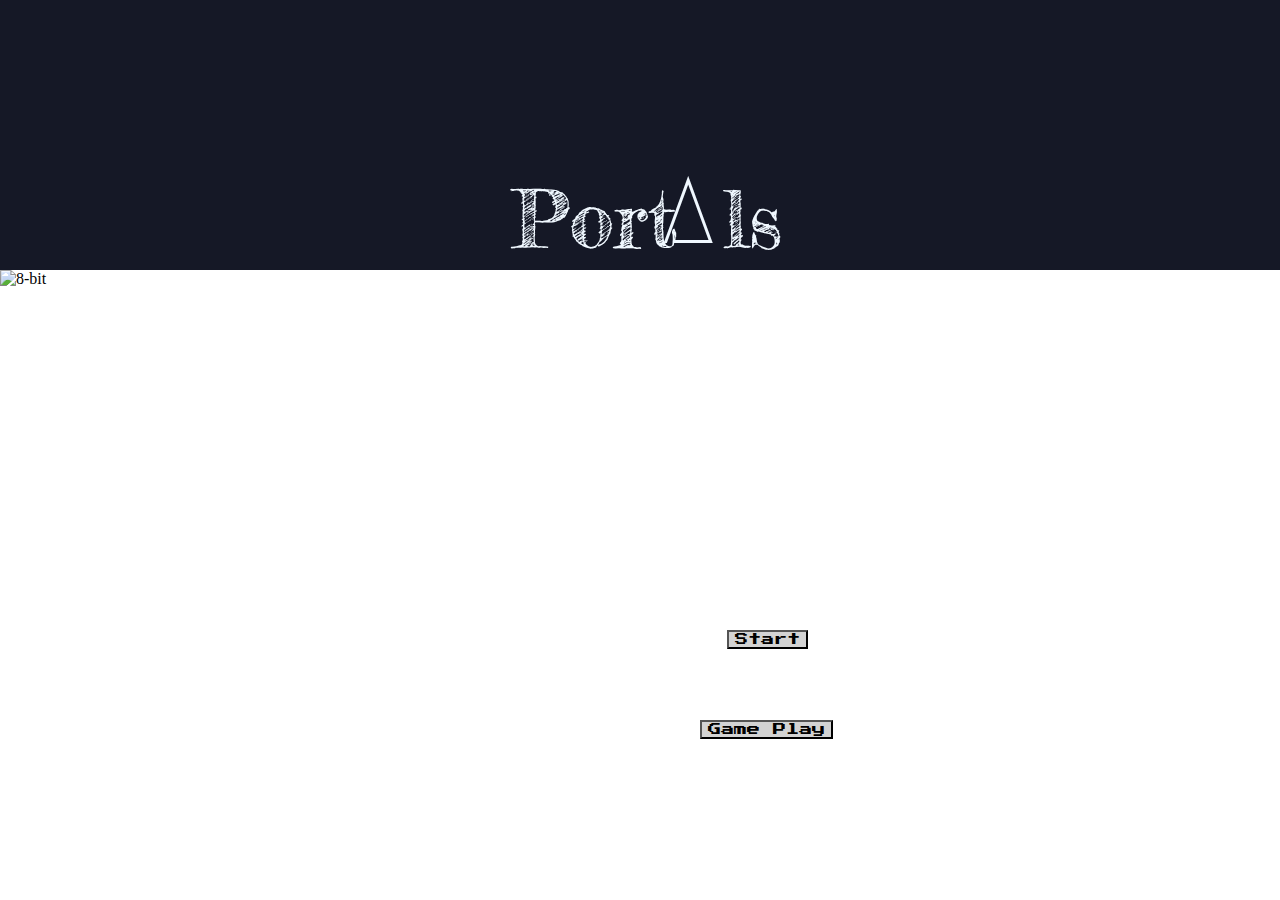
==== index.html @ 0cc93793 "fixed index audio" ====
<!DOCTYPE html>
<html lang="en">
<head>
    <meta charset="UTF-8">
    <meta http-equiv="X-UA-Compatible" content="IE=edge">
    <meta name="viewport" content="width=device-width, initial-scale=1.0">
    <link rel="stylesheet" href="./main.css">
<link rel="preconnect" href="https://fonts.googleapis.com">
<link rel="preconnect" href="https://fonts.gstatic.com" crossorigin>
<link href="https://fonts.googleapis.com/css2?family=Foldit&family=Press+Start+2P&display=swap" rel="stylesheet">
<link rel="preconnect" href="https://fonts.googleapis.com">
<link rel="preconnect" href="https://fonts.gstatic.com" crossorigin>
<link href="https://fonts.googleapis.com/css2?family=Fredericka+the+Great&display=swap" rel="stylesheet">
<link rel="preconnect" href="https://fonts.googleapis.com">
<link rel="preconnect" href="https://fonts.gstatic.com" crossorigin>
<link href="https://fonts.googleapis.com/css2?family=Megrim&display=swap" rel="stylesheet">
<style>
        body {
            animation: fadeOutAnimation ease 5s;
            animation-iteration-count: 1;
            animation-fill-mode: forwards;
            transition: all;
        }
        @keyframes fadeInAnimation {
            0% {
                opacity: 3;
            }

            25% {
                opacity: 2;
            }

            50% {
                opacity: 1;
            }
            100% {
                opacity: 0;
            }
        }
</style>
    <title>Portals</title>
</head>
<body>
    <div id="backgroundImage"></div>
    // image from itch.io https://edermunizz.itch.io/free-pixel-art-forest
    <img id="mainImage"src="https://img.itch.zone/aW1hZ2UvMTIxNjU4LzU2MDQxMC5wbmc=/original/hCUwLQ.png" alt="8-bit">

    <p>Port</p>
    <p id="endPortal">ls</p>
    <p id="trianglePortal">A</p>
    // how to make button load page https://www.scaler.com/topics/how-to-make-a-button-link-to-another-page-in-html/
    <button id="startButton" onclick = "window.location.href='playerScreen.html';">Start</button>
    <button id="gameButton" onclick = "window.location.href='gamePlay.html';">Game Play</button>
   // how to add audio https://www.tutorialathome.in/html/playing-audio-page-loads-html5
    <!--<audio id="audio" audio loop src="./strange_moon_loop (1).flac"></audio>-->
    <audio id="audio" src="./strange_moon_loop (1).flac" loop="loop"></audio>

    <script>
        let myAudio = document.querySelector('audio')
    window.onload = function() { document.getElementById("audio").play(); }
        myAudio.play()
    </script>
     <script src="./index.js"></script>  
</body>
</html>
---- main.css ----
html {
    overflow: hidden;
}

#backgroundImage{
    position: absolute;
    background-color: #151826;
    top: 0;
    left: 0;
    width: 100%;
    height: 30%;
    z-index: 2;
}
#backgroundImage-2 {
    position: absolute;
    background-color: #026493;
    top: 0;
    left: 0;
    width: 100%;
    height: 20%;
    z-index: 7;
}

#mainImage {
    position: absolute;
    top: 30%;
    left: 0%;
    width: 100%;
    z-index: -2;
}


#level-1 {
    position: absolute;
    top: 9.4%;
    left: -2%;
    width: 105%;
    height: 100%;
    z-index: -2;
}


.playableCharacter {

    position: absolute;
    z-index: 1;
    top: 67%;
    left: 0%;
    mix-blend-mode: difference;
}

.nonplayableCharacter {

    position: absolute;
    top: 60%;
    left: 80%;
    transform: scaleX(-1) ;
    width: 20%;
}

.playableCharacterSwing {

    position: absolute;
    top: 67%;
    left: 0%;
}

#startButton {

    position: absolute;
    z-index: 5;
    font-family: 'Foldit', cursive;
    font-family: 'Press Start 2P', cursive;;
    top: 70%;
    left: 727.25px;
    border-color: none;
    background-color: lightgray;
}

#startButton:hover, #gameButton:hover {
    background-color: rgb(137, 137, 137);
}

#gameButton {
    position: absolute;
    z-index: 6;
    font-family: 'Press Start 2P', cursive;
    top: 80%;
    left: 700.42px;
    border-color: none;
    background-color: lightgrey;


}

 p:not(:nth-child(2)) {
    position: absolute;
    z-index: 4;
    color: aliceblue;
    font-size: 5em;
    top: 10%;
    left: 40%;
    font-family: 'Fredericka the Great', cursive;
    /*font-family: 'Megrim', cursive;*/
}

#endPortal:not(:nth-child(2)) {
    position: absolute;
    z-index: 4;
    color: aliceblue;
    font-size: 5em;
    top: 10%;
    left: 56.5%;
    font-family: 'Fredericka the Great', cursive;
}
 #trianglePortal {
        position: absolute;
        z-index: 4;
        color: aliceblue;
        font-size: 6em;
        top: 6.5%;
        left: 51.75%;
        font-family: 'Megrim', cursive;
    }

#leftBtn {
    position: absolute;
    z-index: 7;
    top:25%;
    left: 74%;
    width: 3%;
}

#upBtn {
    position: absolute;
    z-index: 7;
    top: 20%;
    left: 77%;
    width: 3%;
}

#rightBtn {
    position: absolute;
    z-index: 7;
    top: 25%;
    left: 80%;
    width: 3%;
}

#downBtn {
    position: absolute;
    z-index: 7;
    top: 30%;
    left: 77%;
    width: 3%;
}

#gameInstructions-container {
    position: absolute;
    z-index: 8;

    background-color: black;
    top: 30%;
    left: 24%;
    width: 50%;
    height: 40%;

}

header {
    text-align: center;
    color: white;
    padding-top: 3%;
}

#gameInstructions-info {
    color: white;
    text-align: center;
}


#backBtn {
    position: absolute;
    z-index: 10;
    top: 75%;
    left: 71%;
    width: 3%;
}

#backBtn-playerScreen {

    position: absolute;
    z-index: 9;
    top: 5%;
    left: 95%;
    width: 3%;

}
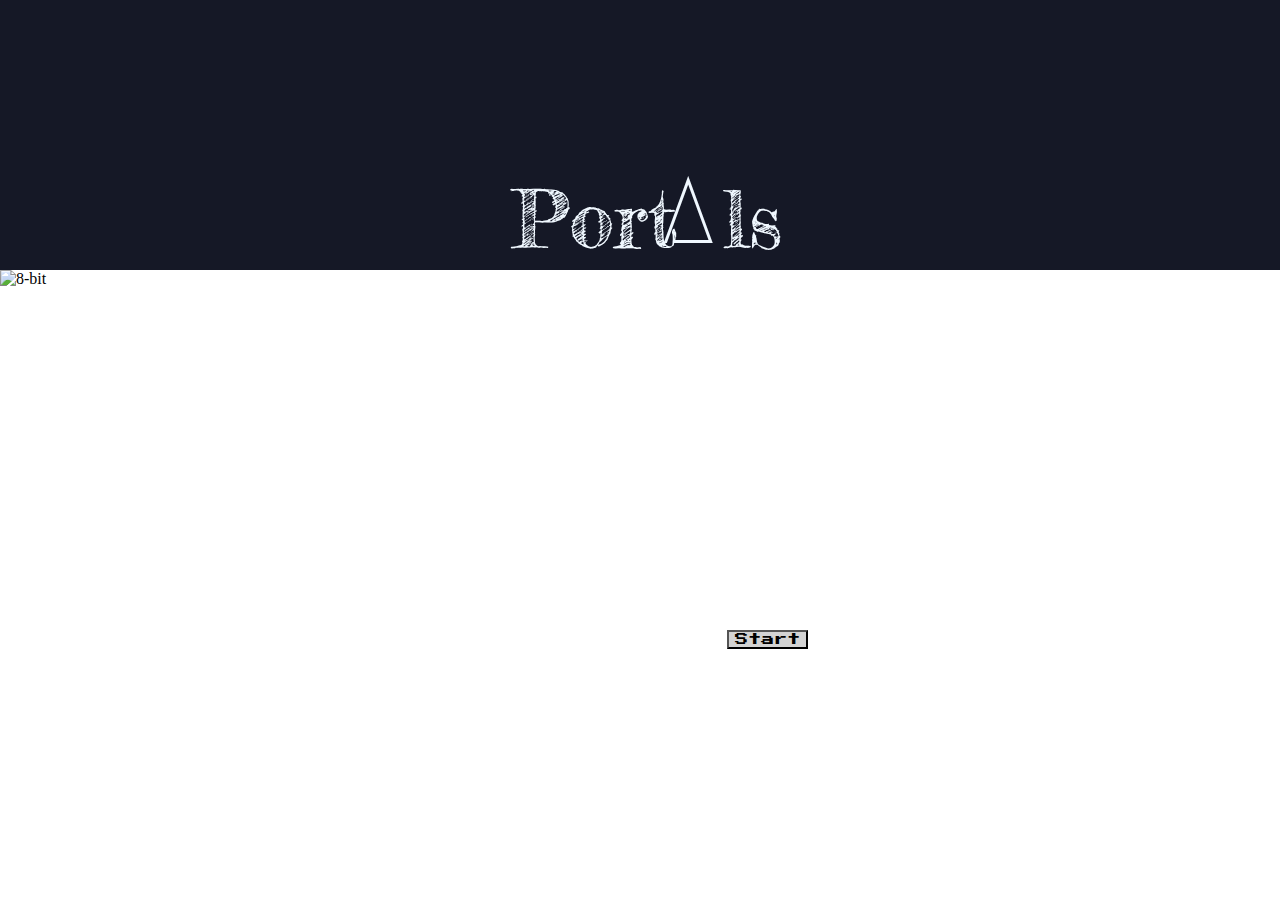
==== commit 4c684dd4: "added level 2 base" ====
--- a/index.html
+++ b/index.html
@@ -49,8 +49,8 @@
     <p id="endPortal">ls</p>
     <p id="trianglePortal">A</p>
     // how to make button load page https://www.scaler.com/topics/how-to-make-a-button-link-to-another-page-in-html/
-    <button id="startButton" onclick = "window.location.href='playerScreen.html';">Start</button>
-    <button id="gameButton" onclick = "window.location.href='gamePlay.html';">Game Play</button>
+    <button id="startButton" onclick = "window.location.href='level-1.html';">Start</button>
+    <button onclick = "window.location.href='gamePlay.html';">Game Play</button>
    // how to add audio https://www.tutorialathome.in/html/playing-audio-page-loads-html5
     <!--<audio id="audio" audio loop src="./strange_moon_loop (1).flac"></audio>-->
     <audio id="audio" src="./strange_moon_loop (1).flac" loop="loop"></audio>
--- a/main.css
+++ b/main.css
@@ -197,3 +197,31 @@
 
 }
 
+#backgroundImage-3 {
+    position: absolute;
+    background-color: rgb(53, 45, 77);
+    top: 0;
+    left: 0;
+    width: 100%;
+    height: 8%;
+    z-index: 7;
+}
+
+#backgroundImage-4 {
+    position: absolute;
+    background-color:  rgb(34, 40, 44);
+    top: 92.1%;
+    left: 0;
+    width: 100%;
+    height: 8%;
+    z-index: 7;
+}
+
+#level-2 {
+    position: absolute;
+    top: 8%;
+    left: -2%;
+    width: 105%;
+    height: 170%;
+    z-index: -2;
+}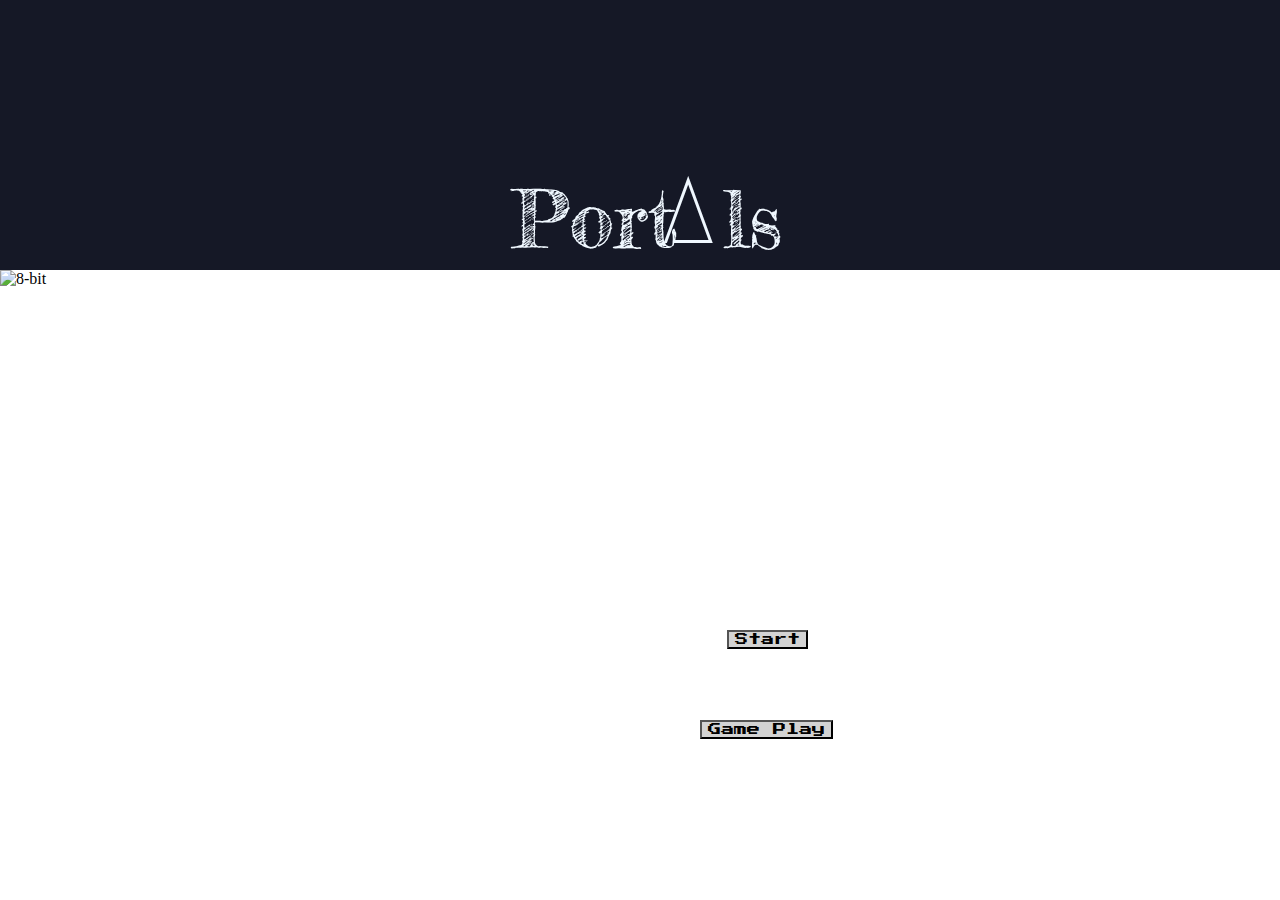
==== commit 250c119a: "updated ReadMe.md and gameplay page" ====
--- a/index.html
+++ b/index.html
@@ -14,30 +14,6 @@
 <link rel="preconnect" href="https://fonts.googleapis.com">
 <link rel="preconnect" href="https://fonts.gstatic.com" crossorigin>
 <link href="https://fonts.googleapis.com/css2?family=Megrim&display=swap" rel="stylesheet">
-<style>
-        body {
-            animation: fadeOutAnimation ease 5s;
-            animation-iteration-count: 1;
-            animation-fill-mode: forwards;
-            transition: all;
-        }
-        @keyframes fadeInAnimation {
-            0% {
-                opacity: 3;
-            }
-
-            25% {
-                opacity: 2;
-            }
-
-            50% {
-                opacity: 1;
-            }
-            100% {
-                opacity: 0;
-            }
-        }
-</style>
     <title>Portals</title>
 </head>
 <body>
@@ -50,9 +26,8 @@
     <p id="trianglePortal">A</p>
     // how to make button load page https://www.scaler.com/topics/how-to-make-a-button-link-to-another-page-in-html/
     <button id="startButton" onclick = "window.location.href='level-1.html';">Start</button>
-    <button onclick = "window.location.href='gamePlay.html';">Game Play</button>
+    <button id="gameButton" onclick = "window.location.href='gamePlay.html';">Game Play</button>
    // how to add audio https://www.tutorialathome.in/html/playing-audio-page-loads-html5
-    <!--<audio id="audio" audio loop src="./strange_moon_loop (1).flac"></audio>-->
     <audio id="audio" src="./strange_moon_loop (1).flac" loop="loop"></audio>
 
     <script>
--- a/main.css
+++ b/main.css
@@ -158,12 +158,11 @@
 #gameInstructions-container {
     position: absolute;
     z-index: 8;
-
     background-color: black;
-    top: 30%;
+    top: 20%;
     left: 24%;
-    width: 50%;
-    height: 40%;
+    width: 55%;
+    height: 50%;
 
 }
 
@@ -171,11 +170,16 @@
     text-align: center;
     color: white;
     padding-top: 3%;
+    font-family: 'Press Start 2P', cursive;
+    font-size: small;
 }
 
 #gameInstructions-info {
     color: white;
     text-align: center;
+    font-family: 'Press Start 2P', cursive;
+    font-size: small;
+   line-height: 27px;
 }
 
 
@@ -183,7 +187,7 @@
     position: absolute;
     z-index: 10;
     top: 75%;
-    left: 71%;
+    left: 76%;
     width: 3%;
 }
 
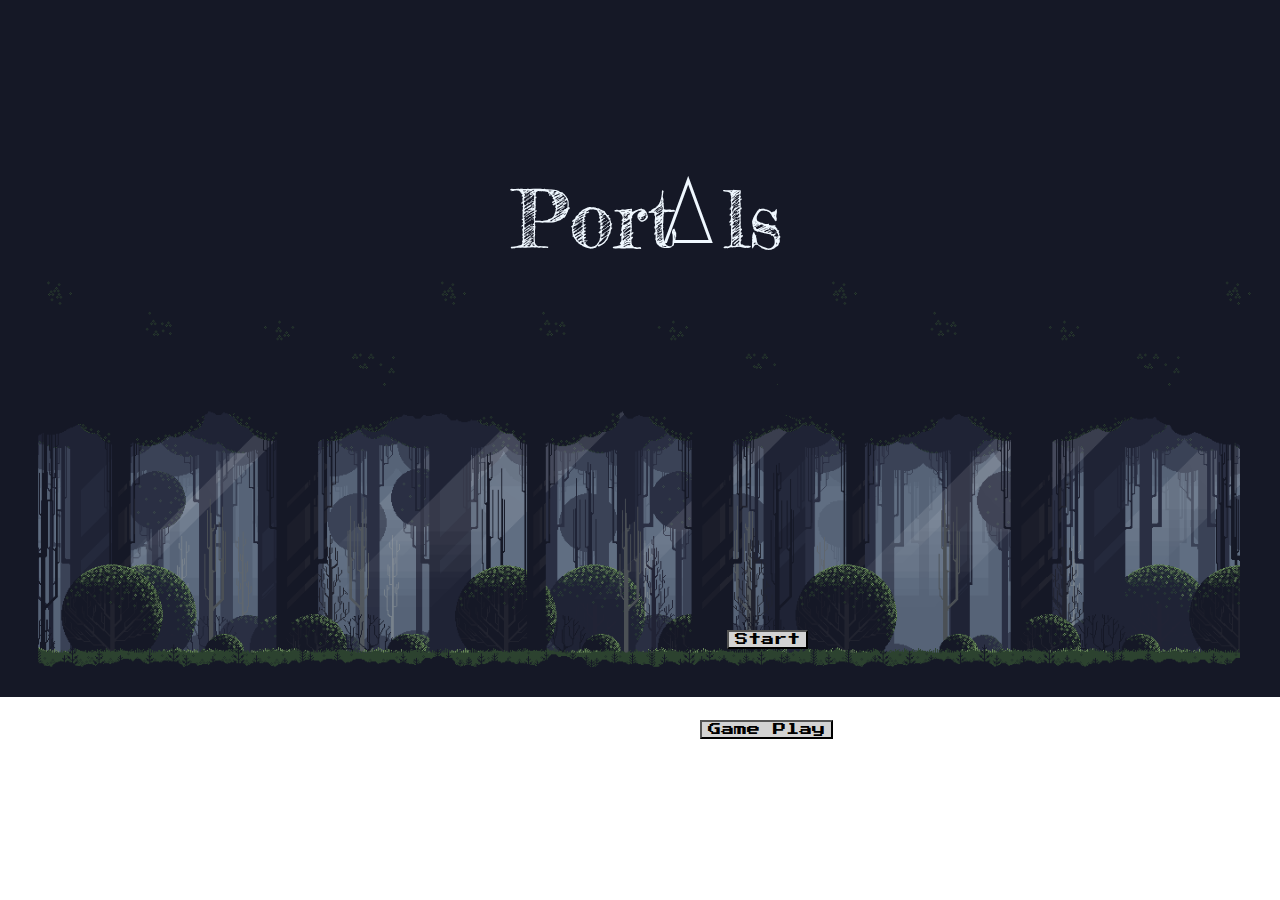
==== commit ee095254: "finished winning page and fixed main page font bug" ====
--- a/index.html
+++ b/index.html
@@ -16,22 +16,23 @@
 <link href="https://fonts.googleapis.com/css2?family=Megrim&display=swap" rel="stylesheet">
     <title>Portals</title>
 </head>
-<body>
+<body class="gameIntro-transition">
     <div id="backgroundImage"></div>
     // image from itch.io https://edermunizz.itch.io/free-pixel-art-forest
-    <img id="mainImage"src="https://img.itch.zone/aW1hZ2UvMTIxNjU4LzU2MDQxMC5wbmc=/original/hCUwLQ.png" alt="8-bit">
-
-    <p>Port</p>
-    <p id="endPortal">ls</p>
-    <p id="trianglePortal">A</p>
-    // how to make button load page https://www.scaler.com/topics/how-to-make-a-button-link-to-another-page-in-html/
-    <button id="startButton" onclick = "window.location.href='level-1.html';">Start</button>
-    <button id="gameButton" onclick = "window.location.href='gamePlay.html';">Game Play</button>
+    <img id="mainImage"src="./forest.png" alt="8-bit">
+    <div class="title-container-transition">
+        <p>Port</p>
+        <p id="endPortal">ls</p>
+        <p id="trianglePortal">A</p>
+        // how to make button load page https://www.scaler.com/topics/how-to-make-a-button-link-to-another-page-in-html/
+        <button id="startButton" onclick = "window.location.href='gameIntro.html';">Start</button>
+        <button id="gameButton" onclick = "window.location.href='gamePlay.html';">Game Play</button>
+    </div>
    // how to add audio https://www.tutorialathome.in/html/playing-audio-page-loads-html5
-    <audio id="audio" src="./strange_moon_loop (1).flac" loop="loop"></audio>
-
+    <audio class="audio" src="./strange_moon_loop (1).flac" loop="loop"></audio>
+//audio from opengameart.org
     <script>
-        let myAudio = document.querySelector('audio')
+        let myAudio = document.querySelector('.audio')
     window.onload = function() { document.getElementById("audio").play(); }
         myAudio.play()
     </script>
--- a/main.css
+++ b/main.css
@@ -28,6 +28,15 @@
     width: 100%;
     z-index: -2;
 }
+
+#mainImage2 {
+    position: absolute;
+    top: -40%;
+    left: -5%;
+    width: 110%;
+    z-index: 20;
+}
+
 
 
 #level-1 {
@@ -104,14 +113,26 @@
     /*font-family: 'Megrim', cursive;*/
 }
 
-#endPortal:not(:nth-child(2)) {
+.winning-header {
+    position: absolute;
+    z-index: 23;
+    color: rgb(255, 255, 255);
+    top: 35%;
+    left: 40%;
+    width: 100%;
+    font-size: 5em;
+    font-family: 'Fredericka the Great', cursive;
+    /*font-family: 'Megrim', cursive;*/
+}
+
+#endPortal:not(:nth-child(5)) {
     position: absolute;
     z-index: 4;
     color: aliceblue;
-    font-size: 5em;
     top: 10%;
     left: 56.5%;
     font-family: 'Fredericka the Great', cursive;
+    font-size: 5em;
 }
  #trianglePortal {
         position: absolute;
@@ -163,7 +184,6 @@
     left: 24%;
     width: 55%;
     height: 50%;
-
 }
 
 header {
@@ -194,10 +214,10 @@
 #backBtn-playerScreen {
 
     position: absolute;
-    z-index: 9;
-    top: 5%;
-    left: 95%;
-    width: 3%;
+    z-index: 21;
+    top: 94%;
+    left: 83%;
+    font-family: 'Press Start 2P', cursive;
 
 }
 
@@ -228,4 +248,168 @@
     width: 105%;
     height: 170%;
     z-index: -2;
-}+}
+
+ .title-container-transition {
+    transition: opacity 1s;
+
+  }
+
+ .title-container-transition.fade-out {  
+    opacity: 0;
+ }
+
+ .dialog {
+    height: 70px;
+    background: #1c1c1c;
+    border-radius: 5px;
+    box-shadow: 0 0 0 6px #F5EAC8, 0 0 0 12px #251C00;
+    color: #F5EAC8;
+    font-family: Arial;
+    font-size: 18px;
+    font-weight: bold;
+    padding: 20px 20px 20px 20px;
+    position: relative;
+    text-transform: uppercase;
+    word-spacing: 3px;
+    line-height: 35px;
+    position: absolute;
+    width: 87%;
+    height: 40%;
+    z-index: 16;
+    top: 10%;
+    left: 3.5%
+  }
+
+  .dialog2 {
+    height: 70px;
+    background: #1c1c1c;
+    border-radius: 5px;
+    box-shadow: 0 0 0 6px #F5EAC8, 0 0 0 12px #251C00;
+    color: #F5EAC8;
+    font-family: Arial;
+    font-size: 14px;
+    font-weight: bold;
+    padding: 15px 20px 20px 20px;
+    position: relative;
+    text-transform: uppercase;
+    word-spacing: 3px;
+    line-height: 27px;
+    position: absolute;
+    width: 87%;
+    height: 11.5%;
+    z-index: 16;
+    top: 82%;
+    left: 3.5%
+  }
+
+  /*arrow animation https://codepen.io/ashimiro/pen/XWwoNG*/
+@-webkit-keyframes arrow_anim {
+   from { margin-top: 58px; }
+     to { margin-top: 67px; }
+}
+
+@-moz-keyframes arrow_anim {
+   from { margin-top: 58px; }
+     to { margin-top: 67px; }
+}
+
+@-ms-keyframes arrow_anim {
+   from { margin-top: 58px; }
+     to { margin-top: 67px; }
+}
+
+@-o-keyframes arrow_anim {
+   from { margin-top: 58px; }
+     to { margin-top: 67px; }
+}
+
+@keyframes arrow_anim {
+   from { margin-top: 58px; }
+     to { margin-top: 67px; }
+}
+
+#arrow {
+	border-left: 10px solid transparent;
+	border-right: 10px solid transparent;
+	border-top: 10px solid rgb(255, 255, 255);
+  height: 0; 
+  margin: 60px 0px 0px 360px;
+  position: absolute;
+  width: 0; 
+  z-index: 17;
+  top: 40%;
+  left: 64%;
+  
+  -webkit-animation: arrow_anim .3s steps(3) infinite;
+  -moz-animation: arrow_anim .3s steps(3) infinite;
+  -ms-animation: arrow_anim .3s steps(3) infinite;
+  -o-animation: arrow_anim .3s steps(3) infinite;
+  animation: arrow_anim .3s steps(3) infinite;
+}
+
+#arrow2 {
+	border-left: 10px solid transparent;
+	border-right: 10px solid transparent;
+	border-top: 10px solid rgb(255, 255, 255);
+  height: 0; 
+  margin: 60px 0px 0px 360px;
+  position: absolute;
+  width: 0; 
+  z-index: 17;
+  top: 84.5%;
+  left: 66%;
+  
+  -webkit-animation: arrow_anim .3s steps(3) infinite;
+  -moz-animation: arrow_anim .3s steps(3) infinite;
+  -ms-animation: arrow_anim .3s steps(3) infinite;
+  -o-animation: arrow_anim .3s steps(3) infinite;
+  animation: arrow_anim .3s steps(3) infinite;
+}
+
+.dialog span {
+    opacity: 0;
+ }
+ .dialog span.revealed {
+    opacity: 1;
+ }
+ 
+ #arrowBtn {
+    background-color: transparent;
+    border: transparent;
+    top: 48%;
+    left: 87.5%;
+    position: absolute;
+    z-index: 17;
+    width: 1.5%;
+    height: 3%;
+
+
+
+ }
+
+ #arrowBtn2 {
+    background-color: transparent;
+    border: transparent;
+    top: 43%;
+    left: 12%;
+    position: absolute;
+    z-index: 17;
+    width: 12%;
+    height: 36%;
+
+ }
+
+ 
+ #arrowBtn3 {
+    background-color: transparent;
+    border: transparent;
+    top: 18%;
+    left: 86%;
+    position: absolute;
+    z-index: 17;
+    width: 2%;
+    height: 5%;
+
+ }
+
